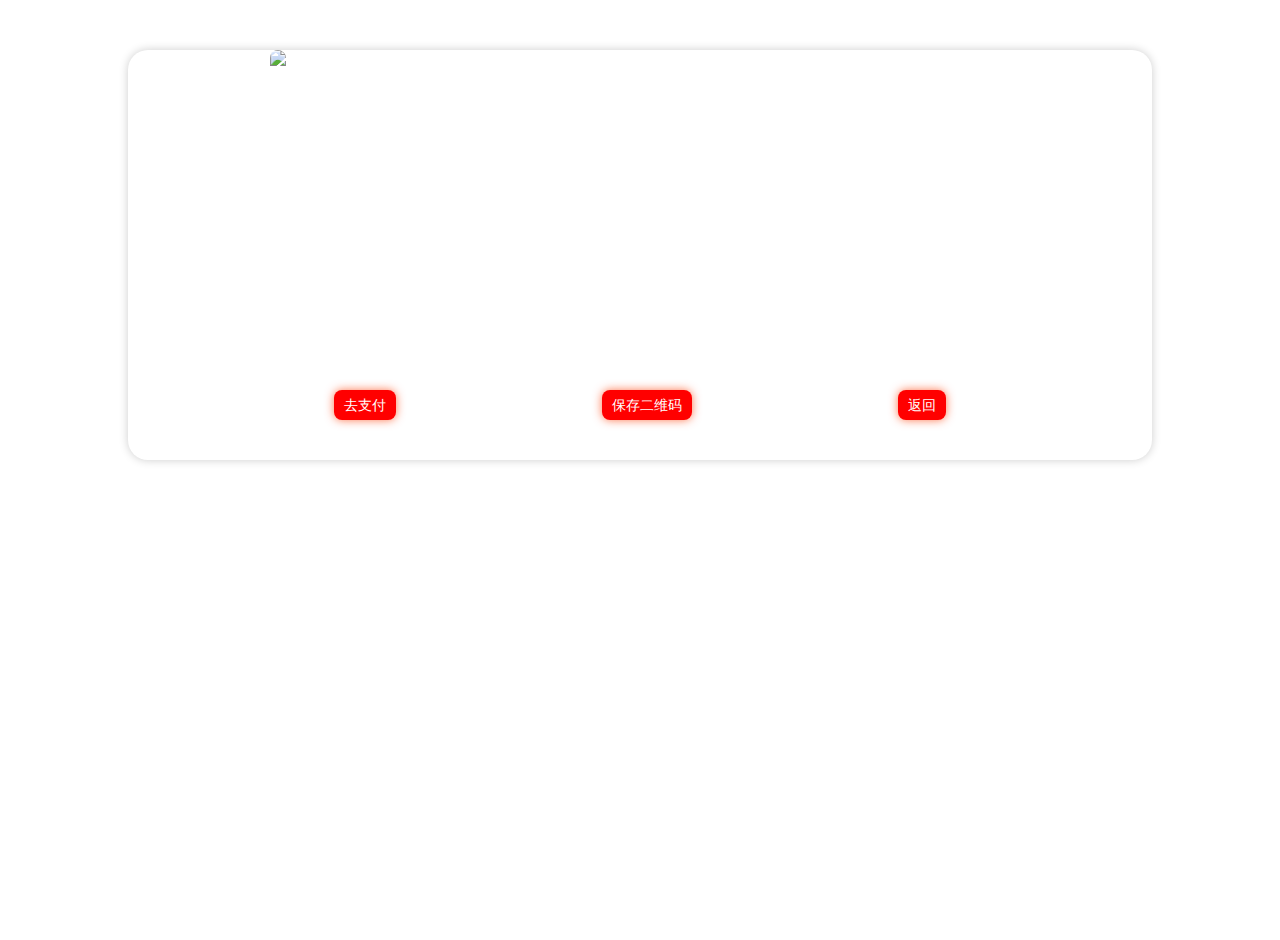
==== demo1.html @ 8388ec70 "sfsf" ====
<!DOCTYPE html>
<html lang="en">

<head>
	<title>账户充值</title>
	<meta charset="UTF-8">
	<meta content="width=device-width,initial-scale=1,minimum-scale=1,maximum-scale=1,user-scalable=no,viewport-fit=cover" name="viewport">
	<meta http-equiv="X-UA-Compatible" content="ie=edge">
	<script src="https://cdn.staticfile.org/jquery/3.4.1/jquery.min.js"></script>
	<!-- <link rel="stylesheet" type="text/css" href="css/mui.min.css" /> -->
	<!-- <script src="js/mui.min.js" type="text/javascript" charset="utf-8"></script> -->
</head>



<style>
	* {
		padding: 0;
		margin: 0;
		font-family: Arial, Helvetica, "Microsoft Yahei", sans-serif;
	}

	a {
		text-decoration: none
	}

	html,
	body {
		height: 100%;
		width: 100%;
	}

	body {
		background-color: #fff;
		background-attachment: fixed;
		background-size: cover;
		font-size: 14px;
		position: relative;
		padding-bottom: 40px;
	}

	header {
		text-align: center;
		font-size: 24px;
		height: 50px;
		line-height: 50px;
		/* background-color: orange; */
		color: white
	}

	input {
		height: 35px;
		border-radius: 8px;
		border: none;
		width: 80%;
		text-indent: 1em;
		box-shadow: 0 0 5px rgba(0, 0, 0, 0.2);
		text-align: center;
		vertical-align: middle
	}

	input:focus {
		outline: none;
		border-bottom-color: blue
	}

	input::placeholder {
		text-align: center;
	}

	select {
		height: 35px;
		border-radius: 8px;
		border: none;
		width: 80%;
		text-indent: 1em;
		box-shadow: 0 0 5px rgba(0, 0, 0, 0.2);
		text-align: center;
		text-align-last: center;
	}

	.content {
		width: 80%;
		text-align: center;
		position: absolute;
		left: 10%;
		right: 10%;
		vertical-align: middle;
		box-shadow: 0 0 10px rgba(0, 0, 0, .2);
		border-radius: 20px;
	}

	.content p {
		height: 50px;
		line-height: 50px;
	}

	.price {
		width: 100%;
		height: 50px;
		line-height: 50px;
	}

	.price span {
		display: inline-block
	}

	.btn {
		font-size: 14px;
		color: #fff;
		display: inline-block;
		height: 30px;
		line-height: 30px;
		padding: 0 10px;
		border-radius: 8px;
		background-color: red;
		box-shadow: 0 0 10px rgba(255, 59, 0, 0.7);
		margin: 20px 0
	}

	.dialog {
		position: absolute;
		display: none;
		background-color: black;
		top: 0;
		left: 0;
		right: 0;
		bottom: 0;
		opacity: 0.4;
		color: white
	}

	.dialog div {
		position: absolute;
		top: calc(50% - 20px);
		height: 40px;
		width: 100px;
		line-height: 40px;
		text-align: center;
		left: calc(50% - 50px);
	}

	#downloadImg {
		width: 100%;
		overflow: hidden;
		border-radius: 20px 20px 0 0;
	}
</style>

<body>
<header>支付订单</header>

<div class="content" id="sec1" hidden>
	<div style="margin-top: 15px;padding-bottom: 15px;">
		<h3>账户充值</h3>
		<div class="price"><input type="number" placeholder="请输入支付金额" id="priceText"></input></div>
		<div style="margin-top: 10px;">
			<select id="select" class="js-example-basic-single">
				<option value="" selected disabled>请选择支付方式</option>
				<option value="wechat">微信</option>
				<option value="alipay">支付宝</option>
				<option value="union">银联扫码</option>
				<option value="quick">快捷支付</option>
			</select>
		</div>
		<p>
			<span class="btn" id="submit">确认</span>
		</p>
	</div>
</div>

<div class="content" id="sec2" >
	<a href="" download="sfdhi" id='dddd' style="width: 300px; height: 300px; display: block">
		<img id="downloadImg"
			 src="https://timgsa.baidu.com/timg?image&quality=80&size=b9999_10000&sec=1562490396179&di=b9ed2ed6c9ab202a2ebd0270b973e32e&imgtype=0&src=http%3A%2F%2Fimg.mpaypass.com.cn%2Fimages%2F20170120090443.png">
	</a>
	<div style="width: 80%; margin: 20px auto; display: flex; justify-content: space-around">
		<a class="btn" href="" id="purchase">去支付</a>
		<a class="btn download" >保存二维码</a>
		<a class="btn" id="btn-back1">返回</a>
	</div>
</div>

<div class="content" id="sec3" hidden>
	<svg class="icon" style="margin-top: 30px;width: 70px;vertical-align: middle;fill: currentColor;overflow: hidden;" viewBox="0 0 1024 1024" version="1.1" xmlns="http://www.w3.org/2000/svg" p-id="3301">
		<path d="M512 0C229.668571 0 0 229.668571 0 512s229.668571 512 512 512 512-229.668571 512-512S794.331429 0 512 0z m307.2 343.771429s-267.702857 295.497143-327.68 365.714285c-59.977143 70.217143-106.788571 0-106.788571 0L210.651429 529.554286s-27.794286-42.422857 21.942857-81.92c46.811429-38.034286 84.845714 0 84.845714 0l122.88 128.731428L746.057143 291.108571s29.257143-20.48 59.977143 5.851429c23.405714 21.942857 13.165714 46.811429 13.165714 46.811429z" fill="#68BF7B" p-id="3302"></path>
	</svg>
	<p>恭喜您支付成功!</p>
	<div style="width: 80%; margin: 20px auto; display: flex; justify-content: space-around">
		<a class="btn" id="btn-back2">返回</a>
	</div>
</div>


<div class="dialog">
	<div>加载中...</div>
</div>


<script type="text/javascript">
		var tx_id = 0;
		
		var img = {
			url: '[data-uri]'
		}

		var convertBase64ToBlob = function (base64) {
				var base64Arr = base64.split(',');
				var imgtype = '';
				var base64String = '';
				if (base64Arr.length > 1) {
					//如果是图片base64，去掉头信息
					base64String = base64Arr[1];
					imgtype = base64Arr[0].substring(base64Arr[0].indexOf(':') + 1, base64Arr[0].indexOf(';'));
				}
				// 将base64解码
				var bytes = atob(base64String);
				//var bytes = base64;
				var bytesCode = new ArrayBuffer(bytes.length);
				// 转换为类型化数组
				var byteArray = new Uint8Array(bytesCode);

				// 将base64转换为ascii码
				for (var i = 0; i < bytes.length; i++) {
					byteArray[i] = bytes.charCodeAt(i);
				}

				// 生成Blob对象（文件对象）
				return new Blob([bytesCode], { type: imgtype });
			};

			
		const df=	convertBase64ToBlob(img.url)
	console.log(df)
			const text = window.URL.createObjectURL(df)

			console.log(text)




		$("#downloadImg").attr("src", text);
		$('#dddd').attr('href', text)
    // 点击下载按钮下载图片
    $(".download").on("click", function () {
			// dataURIToBlob(img.url, callback);
        var src = $("#downloadImg").attr("src");
        savePic(text)
    });
    $("#btn-back1").click(function () {
        console.log("dfsdfsdf")
        $("#sec2").hide();
        $("#sec3").hide();
        $("#sec1").show();
    });
    $("#btn-back2").click(function () {
        console.log("dfsdfsdf")
        $("#sec2").hide();
        $("#sec3").hide();
        $("#sec1").show();
    });

    $("#submit").on("click", () => {
        var payType = $("#select").val();
        var price = $("#priceText").val();
        $(".dialog").show();

        $.ajax({
            type: "post",
            url: "",
            data: `type=${payType}&price=${price}`,
            success(res) {
                if (res.data.order_id != "") {
                    tx_id = res.data.order_id
                }
                // 输入框隐藏
                $("#sec1").hide();
                // 图片框显示
                $("#sec2").show();
                // type = 1 直接跳转
                if (res.data.type == 1) {
                    // form替换图片框
                    $("#sec2").replaceAll(msg.data.data)
                } else {
                    // 设置图片二维码路径
                    var url = res.data.data;
                    $("#downloadImg").attr("src", url);

                    // 是否是支付宝, url不为空是支付宝
                    if (res.data.url.length > 0) {
                        $("#purchase").show();
                        $("#purchase").attr("href", msg.data.url);
                    }

                    var check = setInterval(function () {
                        $.ajax({
                            url: '',
                            type: '',
                            success() {
                                clearInterval(check)
                            }
                        })
                    }, 2000)
                }

            },
            error(err) {

            },
            complete() {
                $(".dialog").hide()
            }
        })
	});
	
	function savePic(url) {
			function cutImageSuffix(imageUrl) {
				var index = imageUrl.lastIndexOf('.');
				return imageUrl.substring(index);
			}
			function onPlusReady() { }
			document.addEventListener("plusready", onPlusReady, false);
			// 扩展API加载完毕，现在可以正常调用扩展API 
			if (url.length > 0) { //确保图片链接不为空
				var suffix = cutImageSuffix(url);
				    
				(function () {
					var result = confirm('是否保存图片')
					if (result) {
						var downLoader = plus.downloader.createDownload(url, {
							method: 'GET',
							filename: '_downloads/image' + new Date().getTime() + suffix
						}, function (download, status) {
							var fileName = download.filename;
							if (status == 200) {
								plus.gallery.save(fileName, function () {
									alert('下载成功!')
								});
							} else {
								alert("下载失败, 请重试!");
							}

						});
						downLoader.start();
					}
				})()
			}
		}
</script>
</body>
</html>
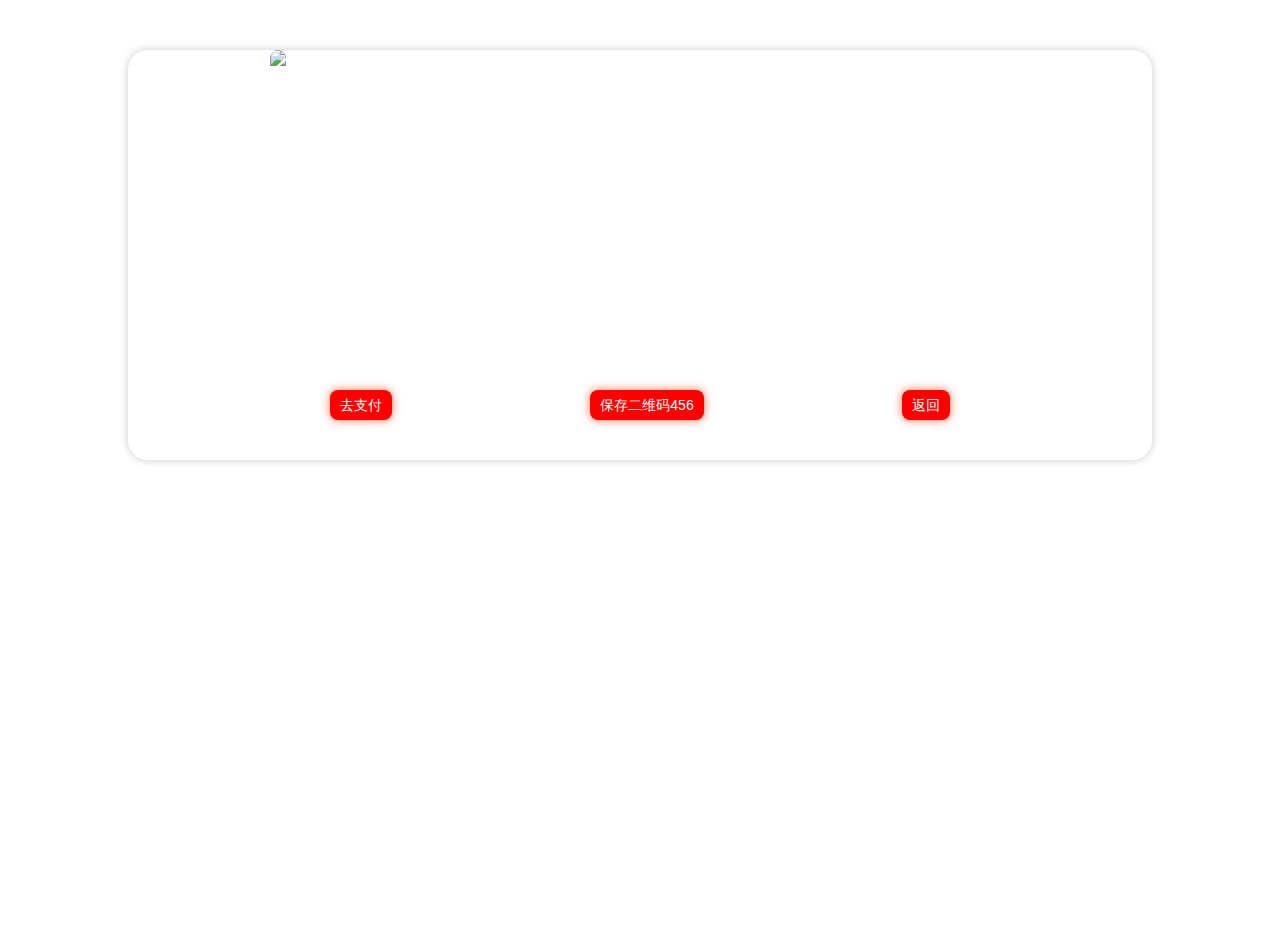
==== commit 816fbc95: "sfsf" ====
--- a/demo1.html
+++ b/demo1.html
@@ -170,13 +170,13 @@
 </div>
 
 <div class="content" id="sec2" >
-	<a href="" download="sfdhi" id='dddd' style="width: 300px; height: 300px; display: block">
+	<a href="" download="sfdhi" id='dddd' style="width: 300px; height: 300px; display: block" target="_self">
 		<img id="downloadImg"
 			 src="https://timgsa.baidu.com/timg?image&quality=80&size=b9999_10000&sec=1562490396179&di=b9ed2ed6c9ab202a2ebd0270b973e32e&imgtype=0&src=http%3A%2F%2Fimg.mpaypass.com.cn%2Fimages%2F20170120090443.png">
 	</a>
 	<div style="width: 80%; margin: 20px auto; display: flex; justify-content: space-around">
 		<a class="btn" href="" id="purchase">去支付</a>
-		<a class="btn download" >保存二维码</a>
+		<a class="btn download" >保存二维码456</a>
 		<a class="btn" id="btn-back1">返回</a>
 	</div>
 </div>
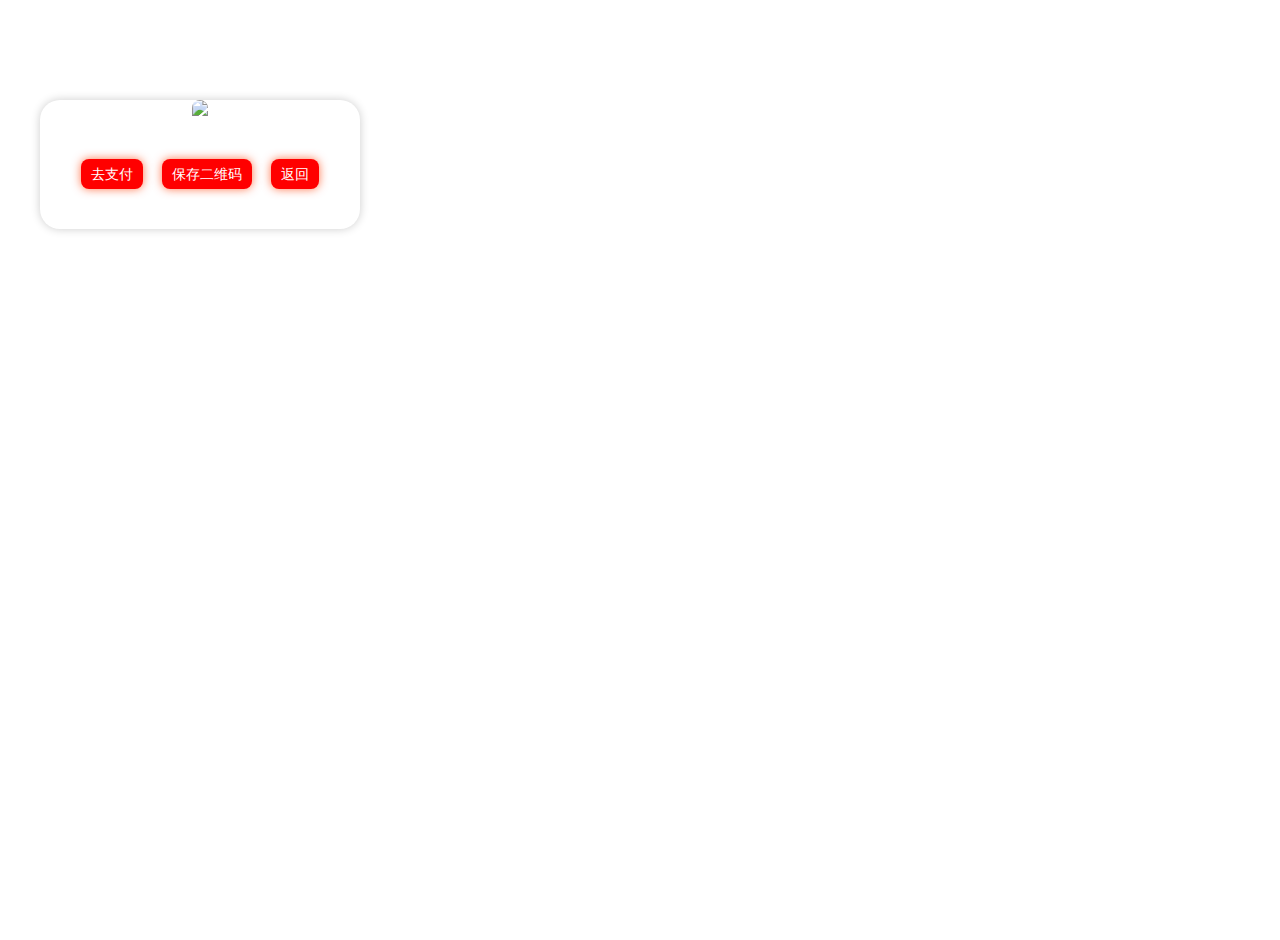
==== commit 15a004cf: "dfs" ====
--- a/demo1.html
+++ b/demo1.html
@@ -10,8 +10,6 @@
 	<!-- <link rel="stylesheet" type="text/css" href="css/mui.min.css" /> -->
 	<!-- <script src="js/mui.min.js" type="text/javascript" charset="utf-8"></script> -->
 </head>
-
-
 
 <style>
 	* {
@@ -149,203 +147,7 @@
 
 <body>
 <header>支付订单</header>
+<iframe src="./1.html" frameborder="0" width="400px" height='500px'></iframe>
 
-<div class="content" id="sec1" hidden>
-	<div style="margin-top: 15px;padding-bottom: 15px;">
-		<h3>账户充值</h3>
-		<div class="price"><input type="number" placeholder="请输入支付金额" id="priceText"></input></div>
-		<div style="margin-top: 10px;">
-			<select id="select" class="js-example-basic-single">
-				<option value="" selected disabled>请选择支付方式</option>
-				<option value="wechat">微信</option>
-				<option value="alipay">支付宝</option>
-				<option value="union">银联扫码</option>
-				<option value="quick">快捷支付</option>
-			</select>
-		</div>
-		<p>
-			<span class="btn" id="submit">确认</span>
-		</p>
-	</div>
-</div>
-
-<div class="content" id="sec2" >
-	<a href="" download="sfdhi" id='dddd' style="width: 300px; height: 300px; display: block" target="_self">
-		<img id="downloadImg"
-			 src="https://timgsa.baidu.com/timg?image&quality=80&size=b9999_10000&sec=1562490396179&di=b9ed2ed6c9ab202a2ebd0270b973e32e&imgtype=0&src=http%3A%2F%2Fimg.mpaypass.com.cn%2Fimages%2F20170120090443.png">
-	</a>
-	<div style="width: 80%; margin: 20px auto; display: flex; justify-content: space-around">
-		<a class="btn" href="" id="purchase">去支付</a>
-		<a class="btn download" >保存二维码456</a>
-		<a class="btn" id="btn-back1">返回</a>
-	</div>
-</div>
-
-<div class="content" id="sec3" hidden>
-	<svg class="icon" style="margin-top: 30px;width: 70px;vertical-align: middle;fill: currentColor;overflow: hidden;" viewBox="0 0 1024 1024" version="1.1" xmlns="http://www.w3.org/2000/svg" p-id="3301">
-		<path d="M512 0C229.668571 0 0 229.668571 0 512s229.668571 512 512 512 512-229.668571 512-512S794.331429 0 512 0z m307.2 343.771429s-267.702857 295.497143-327.68 365.714285c-59.977143 70.217143-106.788571 0-106.788571 0L210.651429 529.554286s-27.794286-42.422857 21.942857-81.92c46.811429-38.034286 84.845714 0 84.845714 0l122.88 128.731428L746.057143 291.108571s29.257143-20.48 59.977143 5.851429c23.405714 21.942857 13.165714 46.811429 13.165714 46.811429z" fill="#68BF7B" p-id="3302"></path>
-	</svg>
-	<p>恭喜您支付成功!</p>
-	<div style="width: 80%; margin: 20px auto; display: flex; justify-content: space-around">
-		<a class="btn" id="btn-back2">返回</a>
-	</div>
-</div>
-
-
-<div class="dialog">
-	<div>加载中...</div>
-</div>
-
-
-<script type="text/javascript">
-		var tx_id = 0;
-		
-		var img = {
-			url: '[data-uri]'
-		}
-
-		var convertBase64ToBlob = function (base64) {
-				var base64Arr = base64.split(',');
-				var imgtype = '';
-				var base64String = '';
-				if (base64Arr.length > 1) {
-					//如果是图片base64，去掉头信息
-					base64String = base64Arr[1];
-					imgtype = base64Arr[0].substring(base64Arr[0].indexOf(':') + 1, base64Arr[0].indexOf(';'));
-				}
-				// 将base64解码
-				var bytes = atob(base64String);
-				//var bytes = base64;
-				var bytesCode = new ArrayBuffer(bytes.length);
-				// 转换为类型化数组
-				var byteArray = new Uint8Array(bytesCode);
-
-				// 将base64转换为ascii码
-				for (var i = 0; i < bytes.length; i++) {
-					byteArray[i] = bytes.charCodeAt(i);
-				}
-
-				// 生成Blob对象（文件对象）
-				return new Blob([bytesCode], { type: imgtype });
-			};
-
-			
-		const df=	convertBase64ToBlob(img.url)
-	console.log(df)
-			const text = window.URL.createObjectURL(df)
-
-			console.log(text)
-
-
-
-
-		$("#downloadImg").attr("src", text);
-		$('#dddd').attr('href', text)
-    // 点击下载按钮下载图片
-    $(".download").on("click", function () {
-			// dataURIToBlob(img.url, callback);
-        var src = $("#downloadImg").attr("src");
-        savePic(text)
-    });
-    $("#btn-back1").click(function () {
-        console.log("dfsdfsdf")
-        $("#sec2").hide();
-        $("#sec3").hide();
-        $("#sec1").show();
-    });
-    $("#btn-back2").click(function () {
-        console.log("dfsdfsdf")
-        $("#sec2").hide();
-        $("#sec3").hide();
-        $("#sec1").show();
-    });
-
-    $("#submit").on("click", () => {
-        var payType = $("#select").val();
-        var price = $("#priceText").val();
-        $(".dialog").show();
-
-        $.ajax({
-            type: "post",
-            url: "",
-            data: `type=${payType}&price=${price}`,
-            success(res) {
-                if (res.data.order_id != "") {
-                    tx_id = res.data.order_id
-                }
-                // 输入框隐藏
-                $("#sec1").hide();
-                // 图片框显示
-                $("#sec2").show();
-                // type = 1 直接跳转
-                if (res.data.type == 1) {
-                    // form替换图片框
-                    $("#sec2").replaceAll(msg.data.data)
-                } else {
-                    // 设置图片二维码路径
-                    var url = res.data.data;
-                    $("#downloadImg").attr("src", url);
-
-                    // 是否是支付宝, url不为空是支付宝
-                    if (res.data.url.length > 0) {
-                        $("#purchase").show();
-                        $("#purchase").attr("href", msg.data.url);
-                    }
-
-                    var check = setInterval(function () {
-                        $.ajax({
-                            url: '',
-                            type: '',
-                            success() {
-                                clearInterval(check)
-                            }
-                        })
-                    }, 2000)
-                }
-
-            },
-            error(err) {
-
-            },
-            complete() {
-                $(".dialog").hide()
-            }
-        })
-	});
-	
-	function savePic(url) {
-			function cutImageSuffix(imageUrl) {
-				var index = imageUrl.lastIndexOf('.');
-				return imageUrl.substring(index);
-			}
-			function onPlusReady() { }
-			document.addEventListener("plusready", onPlusReady, false);
-			// 扩展API加载完毕，现在可以正常调用扩展API 
-			if (url.length > 0) { //确保图片链接不为空
-				var suffix = cutImageSuffix(url);
-				    
-				(function () {
-					var result = confirm('是否保存图片')
-					if (result) {
-						var downLoader = plus.downloader.createDownload(url, {
-							method: 'GET',
-							filename: '_downloads/image' + new Date().getTime() + suffix
-						}, function (download, status) {
-							var fileName = download.filename;
-							if (status == 200) {
-								plus.gallery.save(fileName, function () {
-									alert('下载成功!')
-								});
-							} else {
-								alert("下载失败, 请重试!");
-							}
-
-						});
-						downLoader.start();
-					}
-				})()
-			}
-		}
-</script>
 </body>
 </html>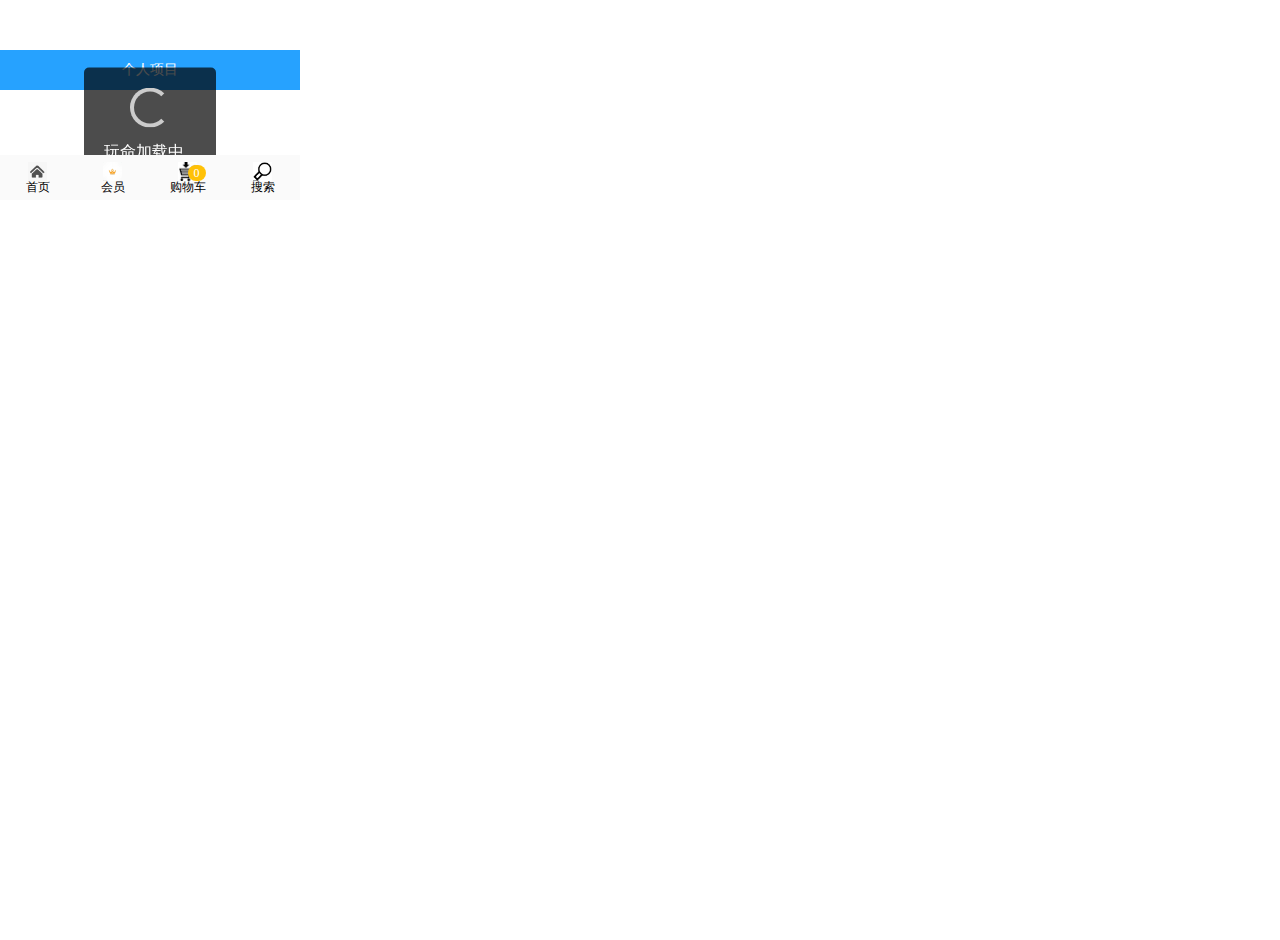
==== commit f0e3281e: "sfsf" ====
--- a/demo1.html
+++ b/demo1.html
@@ -147,7 +147,7 @@
 
 <body>
 <header>支付订单</header>
-<iframe src="./1.html" frameborder="0" width="400px" height='500px'></iframe>
 
+<iframe src="./" frameborder="0"></iframe>
 </body>
 </html>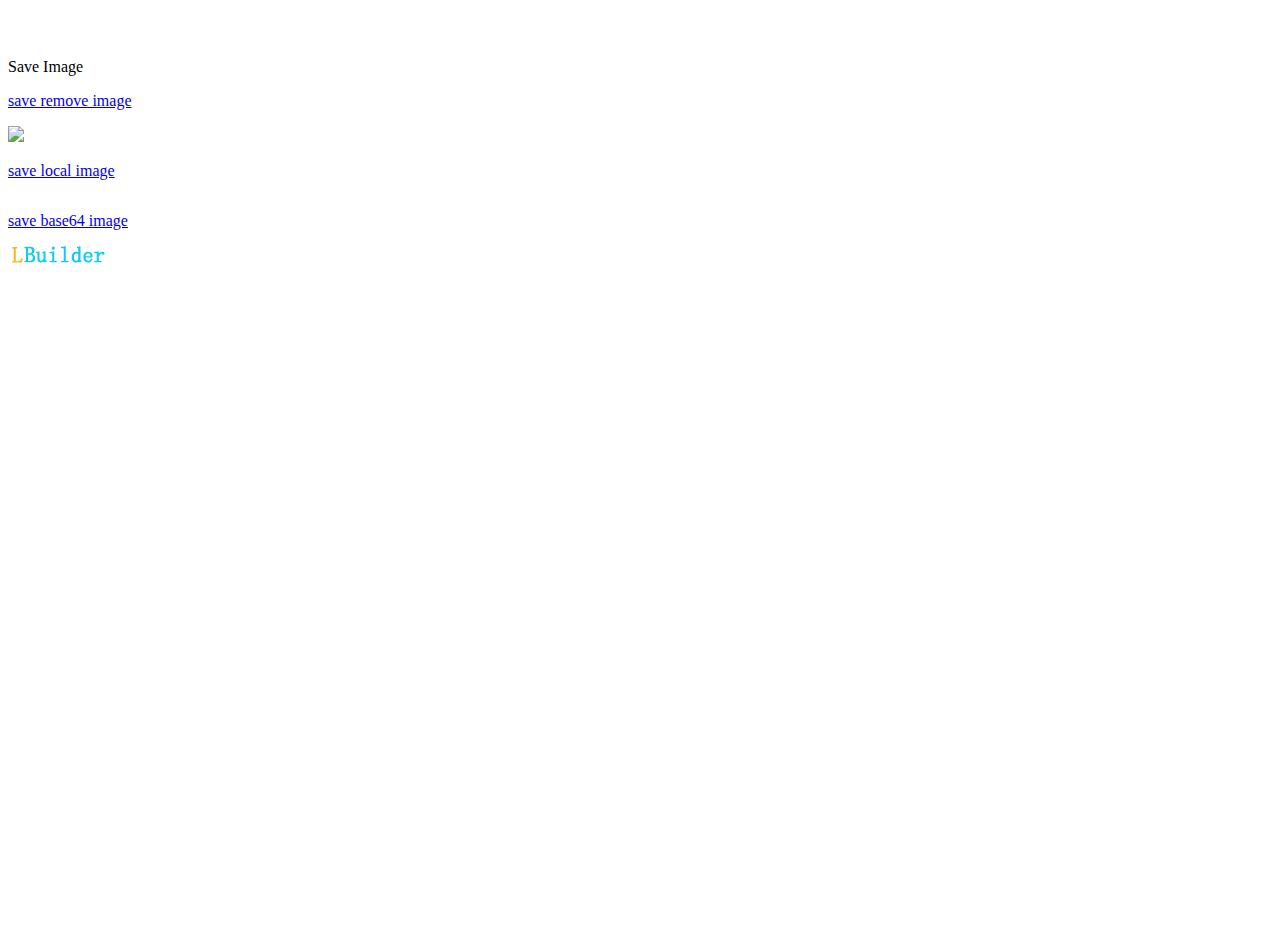
==== commit 10e484d6: "sfs" ====
--- a/demo1.html
+++ b/demo1.html
@@ -148,6 +148,6 @@
 <body>
 <header>支付订单</header>
 
-<iframe src="./" frameborder="0"></iframe>
+<iframe src="./1.html" frameborder="0" width="300px" height="500px"></iframe>
 </body>
 </html>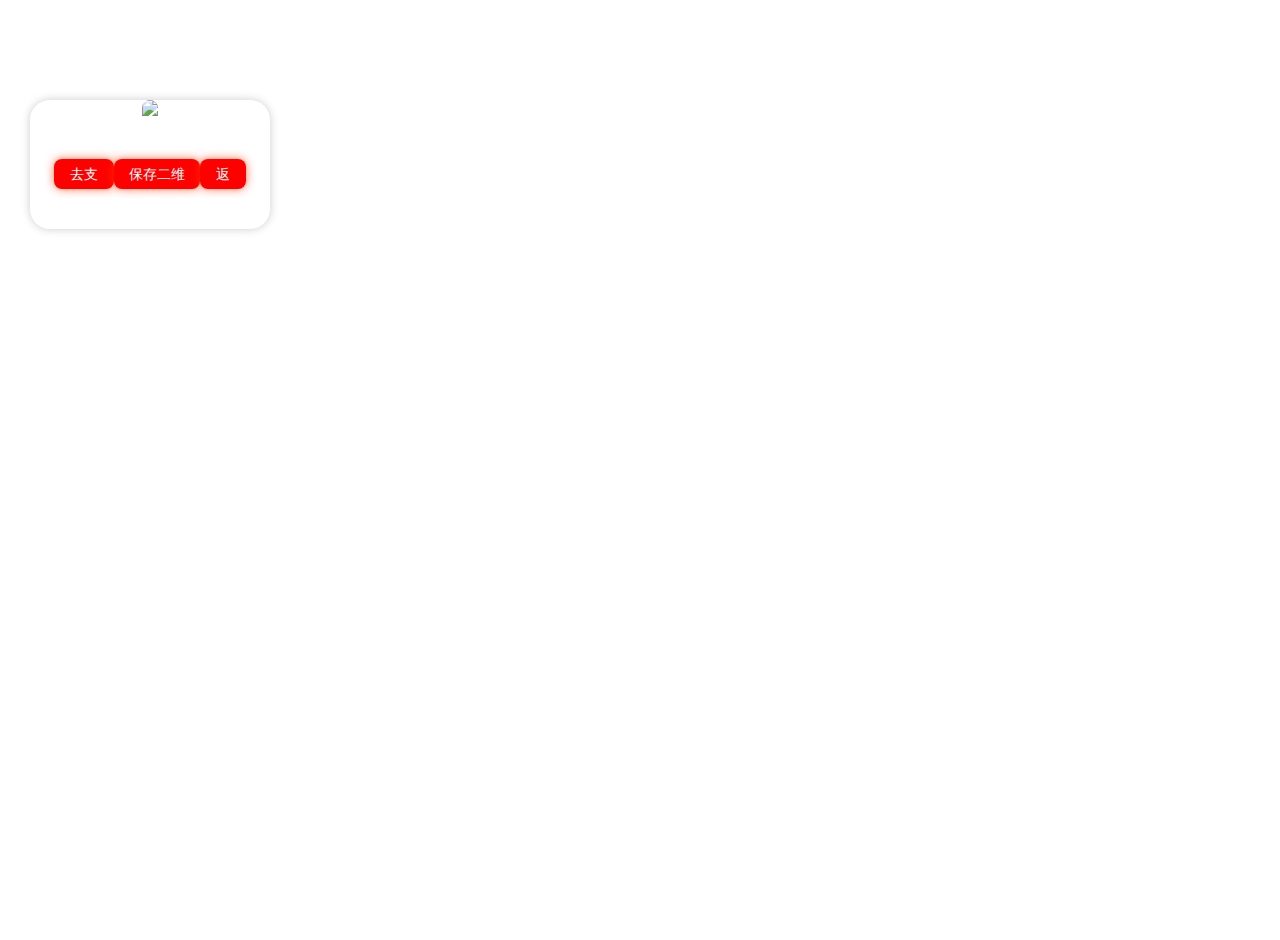
==== commit f1b51010: "sfsf" ====
--- a/demo1.html
+++ b/demo1.html
@@ -148,6 +148,6 @@
 <body>
 <header>支付订单</header>
 
-<iframe src="./1.html" frameborder="0" width="300px" height="500px"></iframe>
+	<iframe src="./1.html" width="300px" height="600px" frameborder="0"></iframe>
 </body>
 </html>